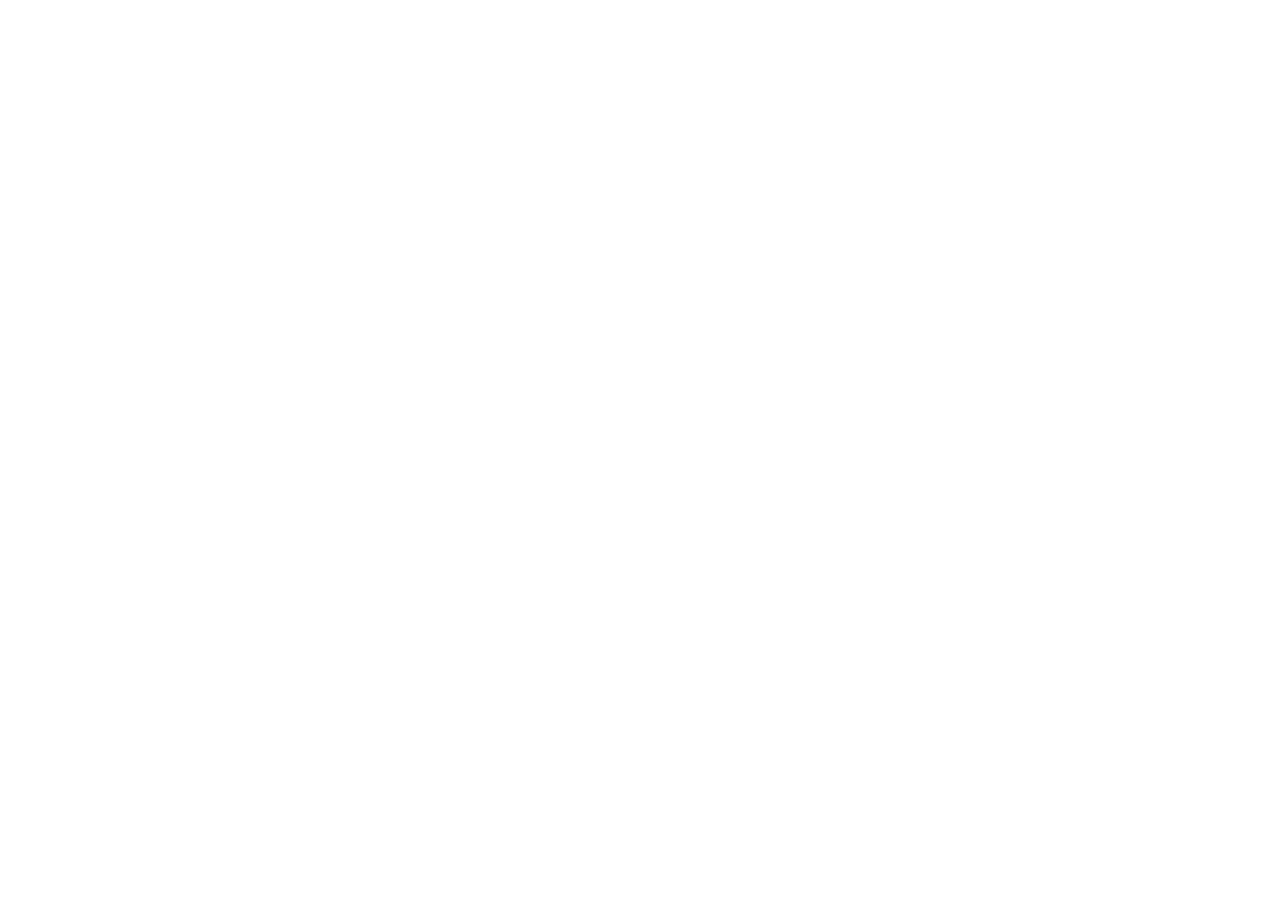
==== templates/index.html @ fc91e45e "project setup" ====
<!DOCTYPE html>
<html lang="en">
<head>
    <meta charset="UTF-8">
    <meta name="viewport" content="width=device-width, initial-scale=1.0">
    <link rel="stylesheet" href="{{ url_for('static', filename='css/style.css') }}">
    <title>CSAI203_lab_Requirment</title>
</head>
<body>
    
</body>
</html>
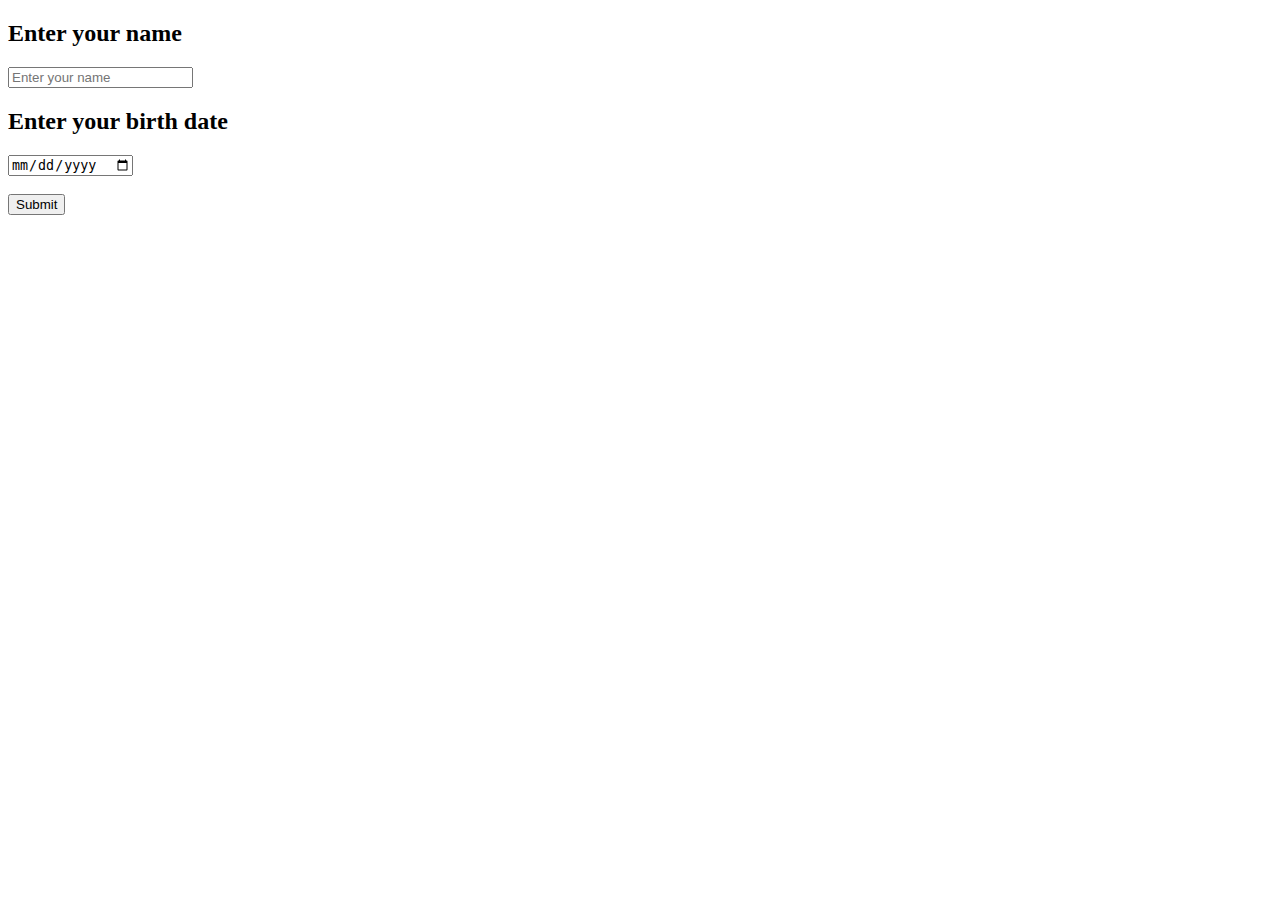
==== commit d6bbd588: "creating index and results pages for frontend, manipulating the styling in index.css and results.css" ====
--- a/templates/index.html
+++ b/templates/index.html
@@ -3,10 +3,18 @@
 <head>
     <meta charset="UTF-8">
     <meta name="viewport" content="width=device-width, initial-scale=1.0">
-    <link rel="stylesheet" href="{{ url_for('static', filename='css/style.css') }}">
+    <link rel="stylesheet" href="{{ url_for('static', filename='css/index.css') }}">
     <title>CSAI203_lab_Requirment</title>
 </head>
 <body>
-    
+    <form method="POST">
+        <h2>Enter your name</h2>
+        <input type="text" name="student's name" placeholder="Enter your name" class="input-field">
+        
+        <h2>Enter your birth date</h2>
+        <input type="date" name="birth date" placeholder="Enter mm/dd/yyyy" class="input-field"><br><br>
+
+        <button type="submit" class="button">Submit</button>
+    </form>
 </body>
 </html>